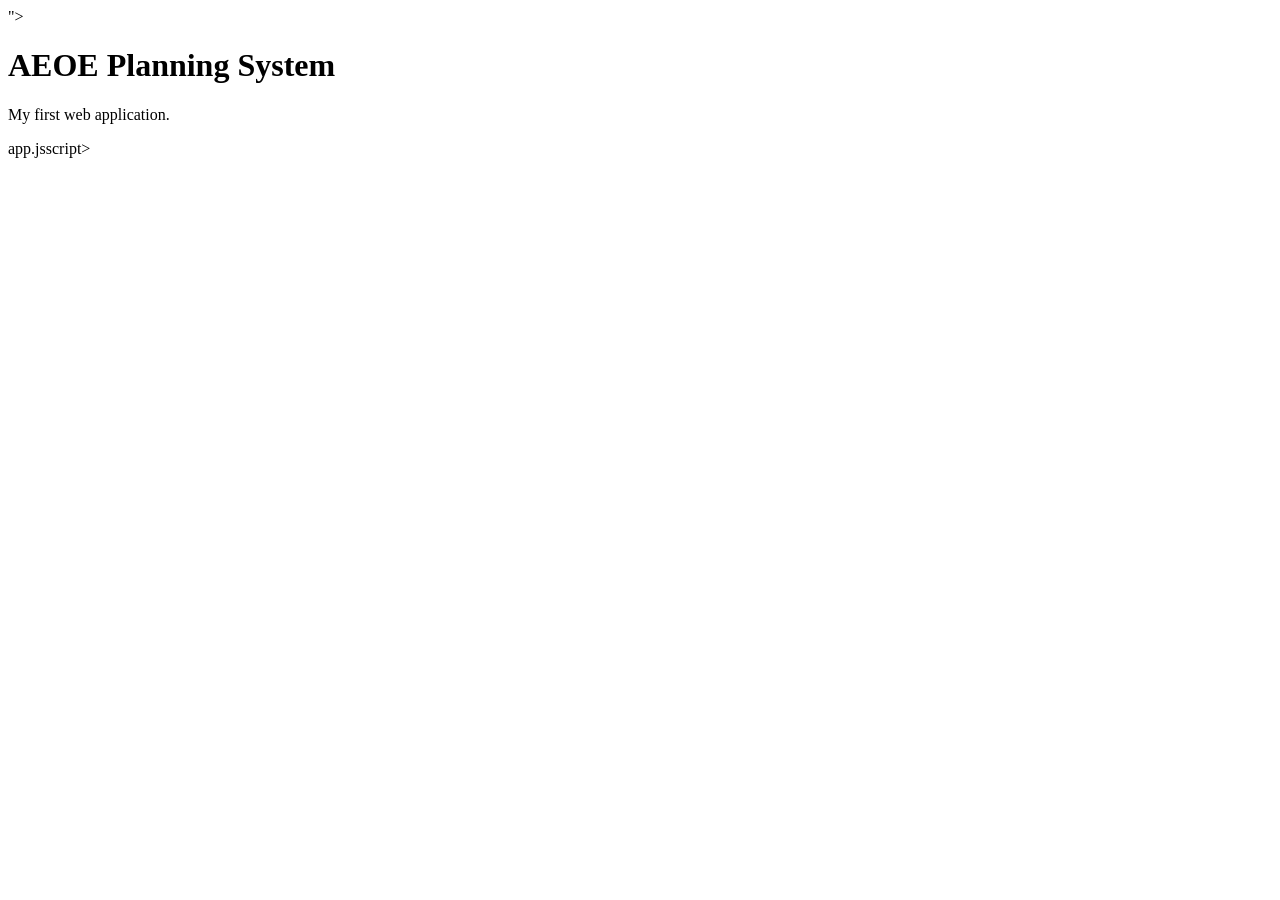
==== index.html @ 93dbd492 "Initial project setup" ====
<!DOCTYPE html>
<html>
<head>
    <title>AEOE Planner</title>
    ">
</head>
<body>

    <h1>AEOE Planning System</h1>

    <p>My first web application.</p>

    app.jsscript>

</body>
</html>
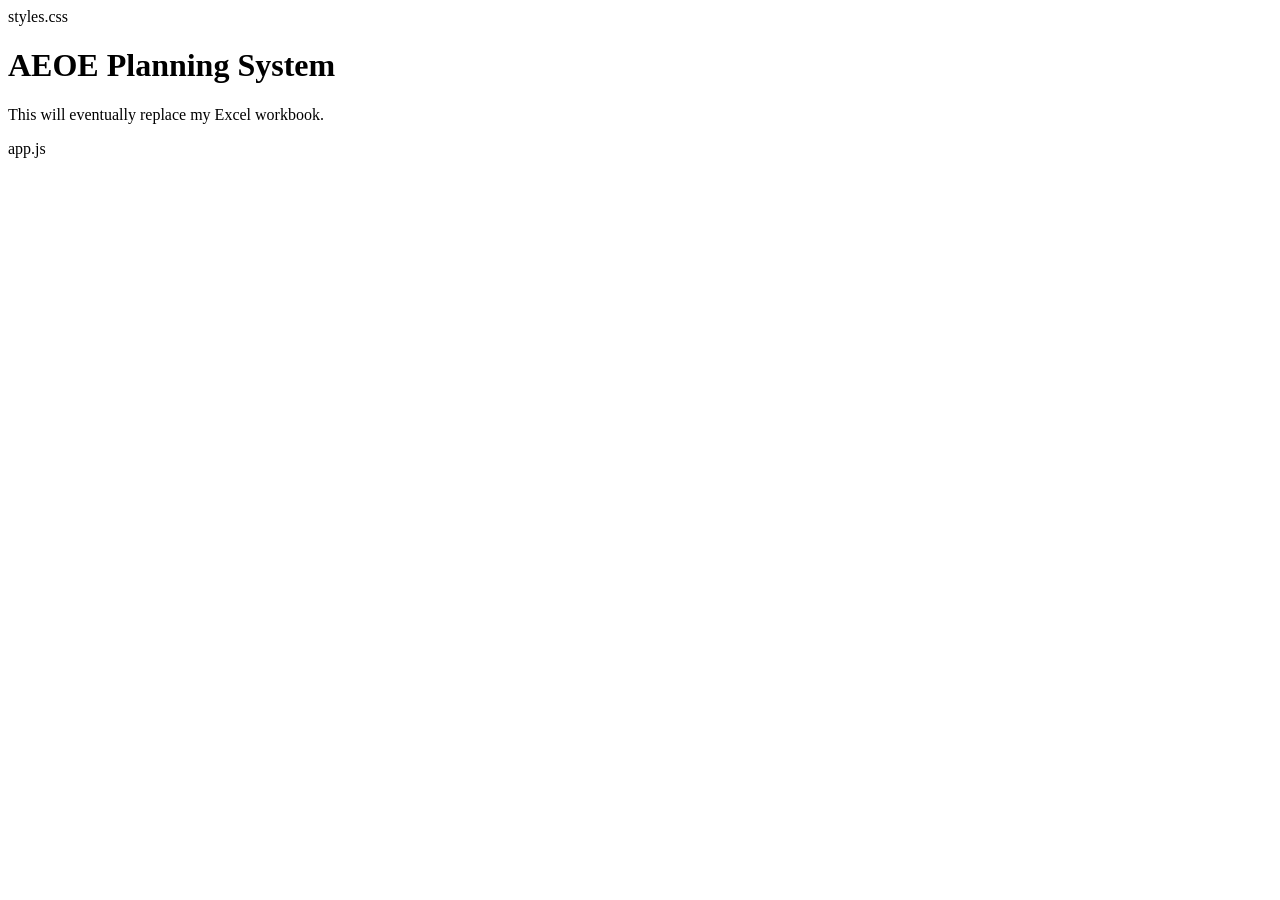
==== commit 47b98503: "Initial planner set up" ====
--- a/index.html
+++ b/index.html
@@ -3,15 +3,15 @@
 <html>
 <head>
     <title>AEOE Planner</title>
-    ">
+    styles.css
 </head>
 <body>
 
     <h1>AEOE Planning System</h1>
 
-    <p>My first web application.</p>
+    <p>This will eventually replace my Excel workbook.</p>
 
-    app.jsscript>
+    app.js
 
 </body>
 </html>
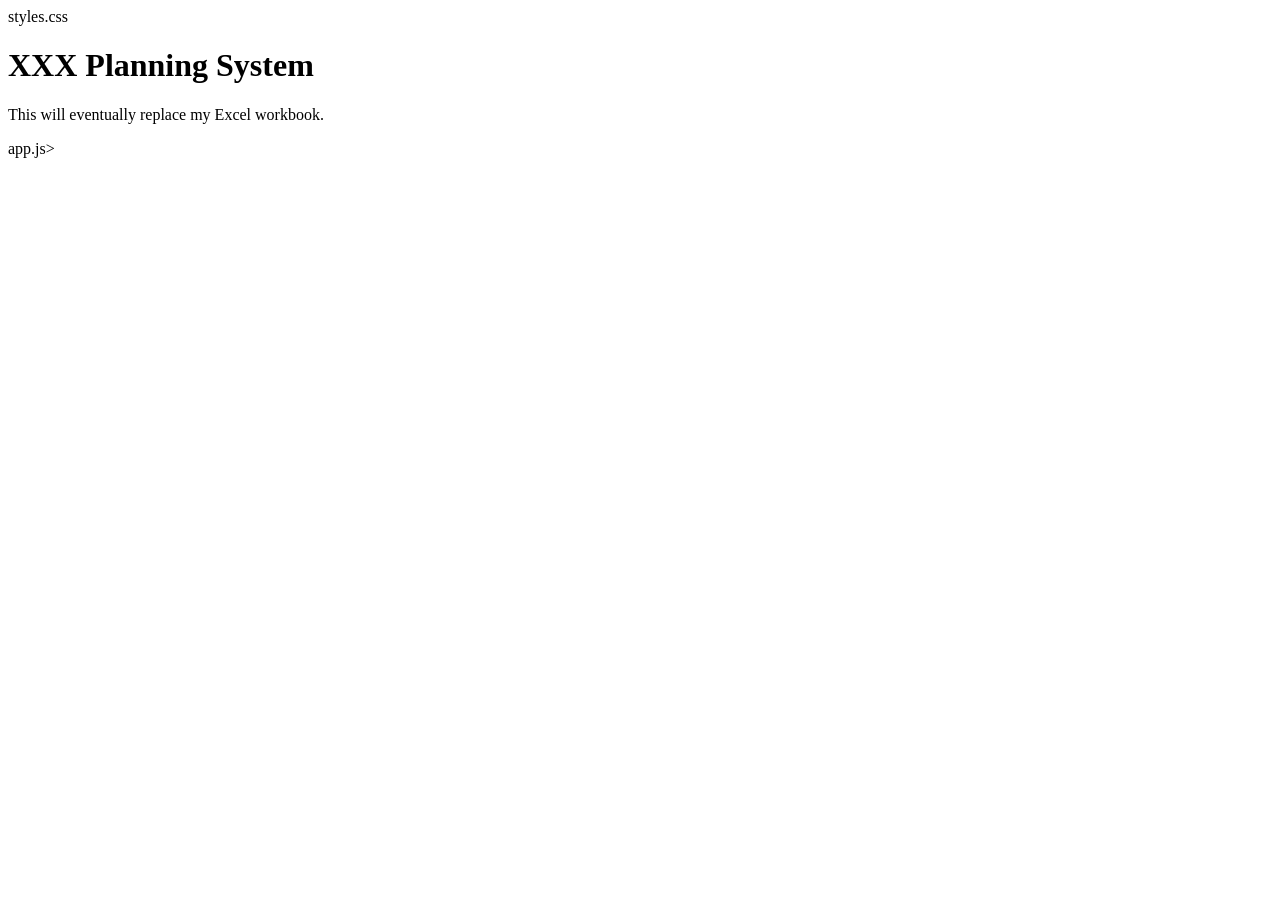
==== commit c0c44232: "UPDATES" ====
--- a/index.html
+++ b/index.html
@@ -1,4 +1,3 @@
-
 <!DOCTYPE html>
 <html>
 <head>
@@ -7,12 +6,12 @@
 </head>
 <body>
 
-    <h1>AEOE Planning System</h1>
+    <h1>XXX Planning System</h1>
 
     <p>This will eventually replace my Excel workbook.</p>
 
-    app.js
-
+    app.js>
 </body>
 </html>
 
+
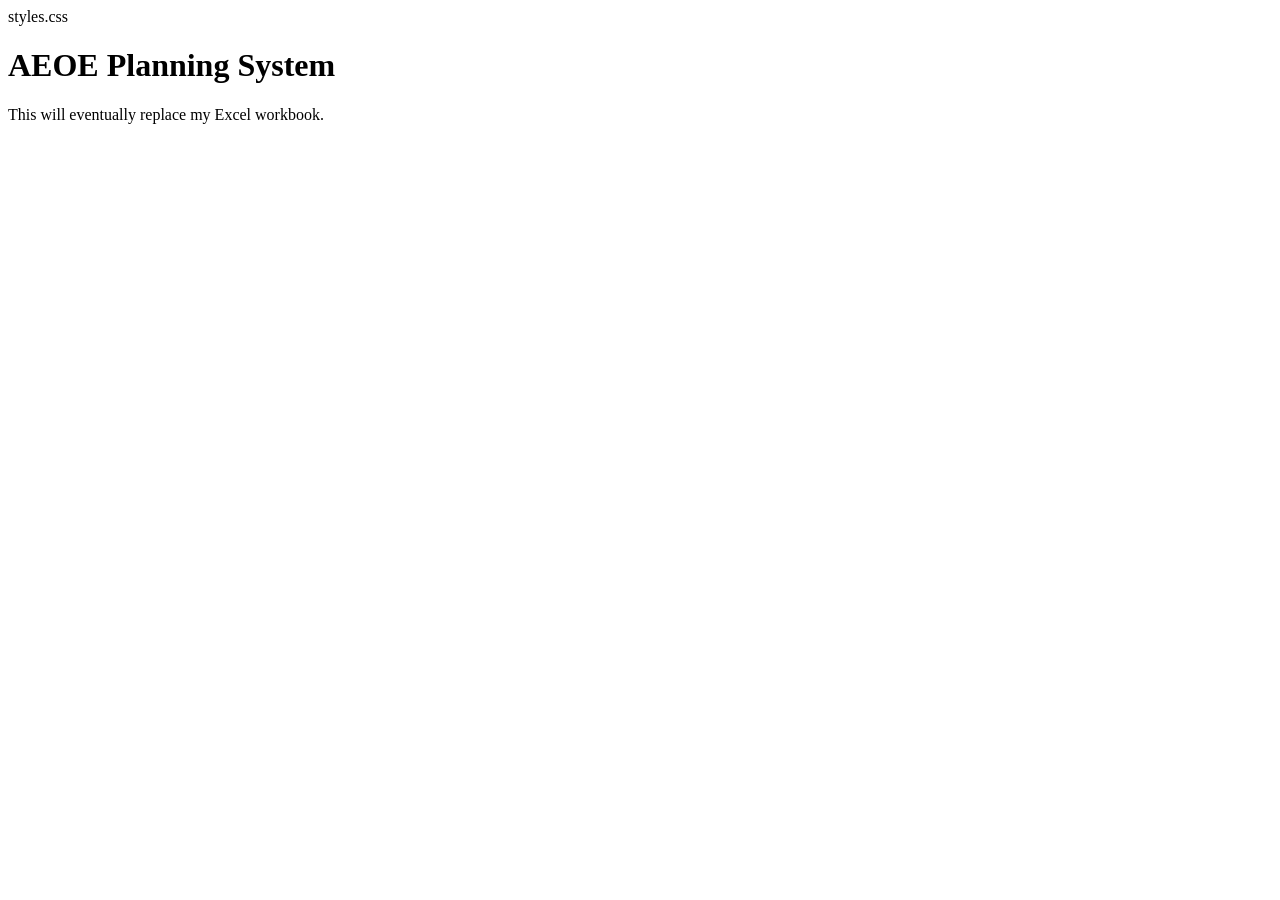
==== commit 1d37a1f6: "UPDATE HTML AGAIN" ====
--- a/index.html
+++ b/index.html
@@ -1,17 +1,20 @@
 <!DOCTYPE html>
 <html>
 <head>
-    <title>AEOE Planner</title>
+    <title>XXXX Planner</title>
     styles.css
 </head>
 <body>
 
-    <h1>XXX Planning System</h1>
+    <h1>AEOE Planning System</h1>
 
     <p>This will eventually replace my Excel workbook.</p>
 
-    app.js>
+    <script src="app.js"></script>
+
 </body>
 </html>
 
 
+
+
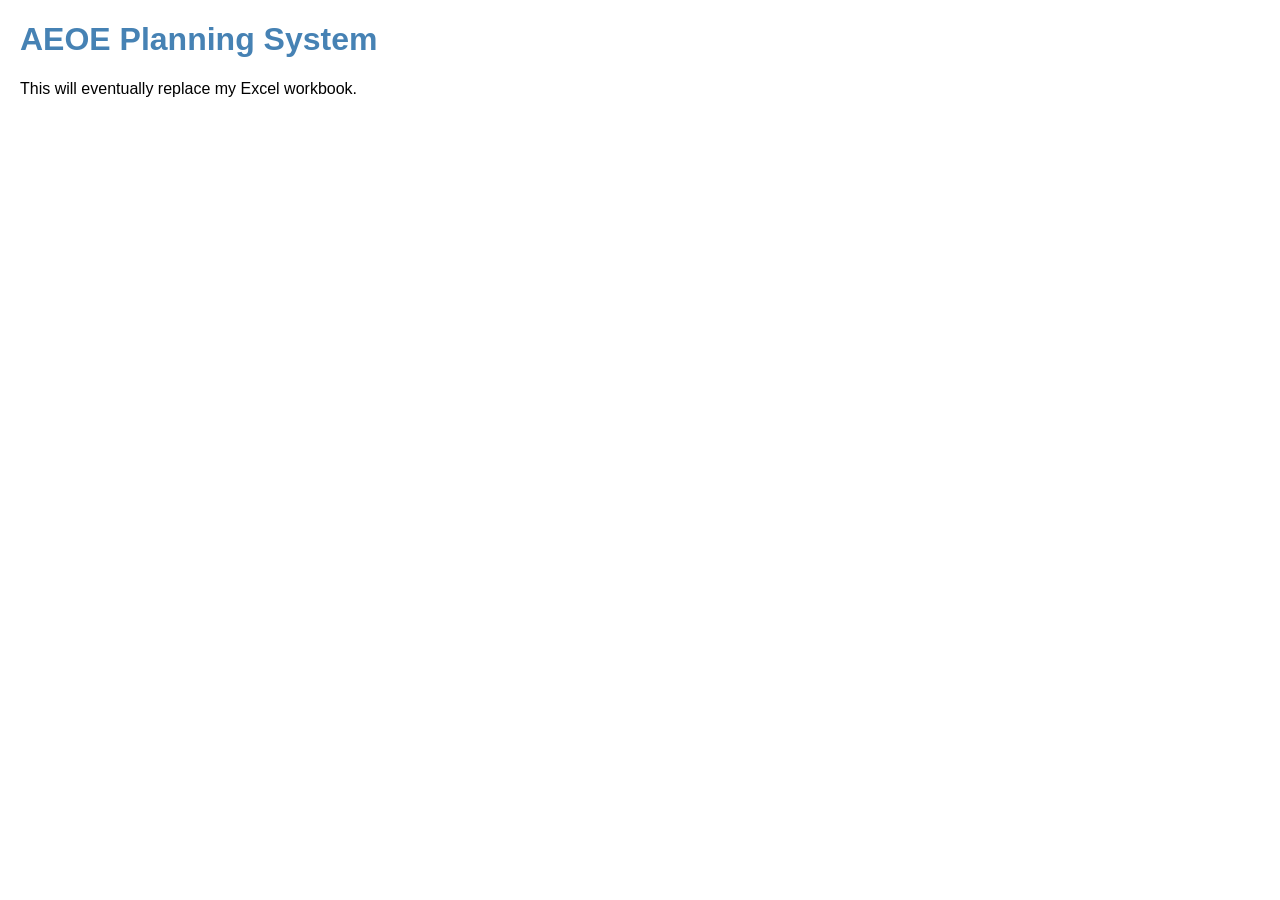
==== commit 33e45243: "html update 4 or 5" ====
--- a/index.html
+++ b/index.html
@@ -2,7 +2,7 @@
 <html>
 <head>
     <title>XXXX Planner</title>
-    styles.css
+    <link rel="stylesheet" href="styles.css">
 </head>
 <body>
 
--- a/styles.css
+++ b/styles.css
@@ -0,0 +1,9 @@
+body {
+    font-family: Arial, sans-serif;
+    margin: 20px;
+}
+
+h1 {
+    color: steelblue;
+}
+
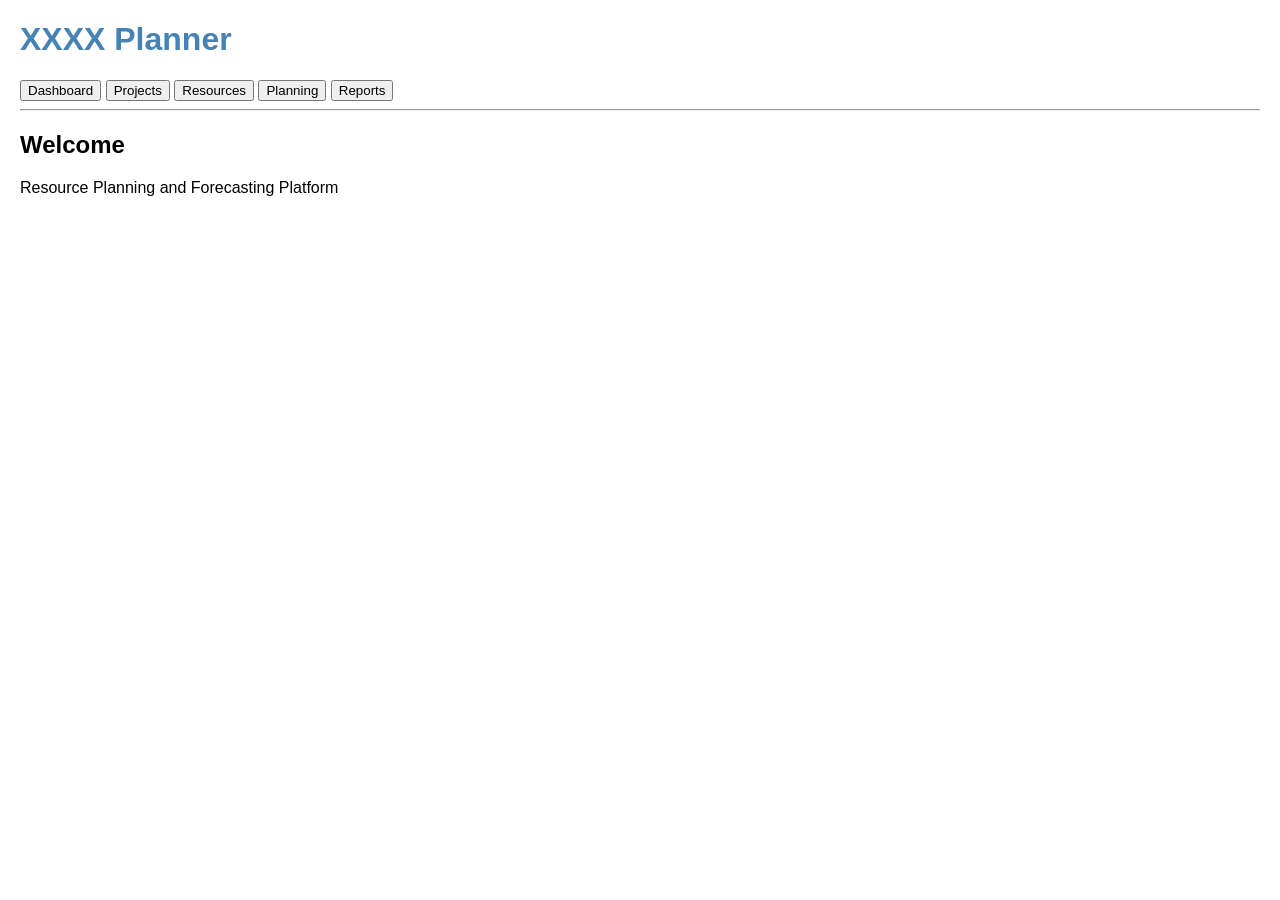
==== commit 69a160b2: "update body" ====
--- a/index.html
+++ b/index.html
@@ -4,11 +4,26 @@
     <title>XXXX Planner</title>
     <link rel="stylesheet" href="styles.css">
 </head>
+
 <body>
 
-    <h1>AEOE Planning System</h1>
+    <h1>XXXX Planner</h1>
 
-    <p>This will eventually replace my Excel workbook.</p>
+    <nav>
+        <button>Dashboard</button>
+        <button>Projects</button>
+        <button>Resources</button>
+        <button>Planning</button>
+        <button>Reports</button>
+    </nav>
+
+    <hr>
+
+    <h2>Welcome</h2>
+
+    <p>
+        Resource Planning and Forecasting Platform
+    </p>
 
     <script src="app.js"></script>
 
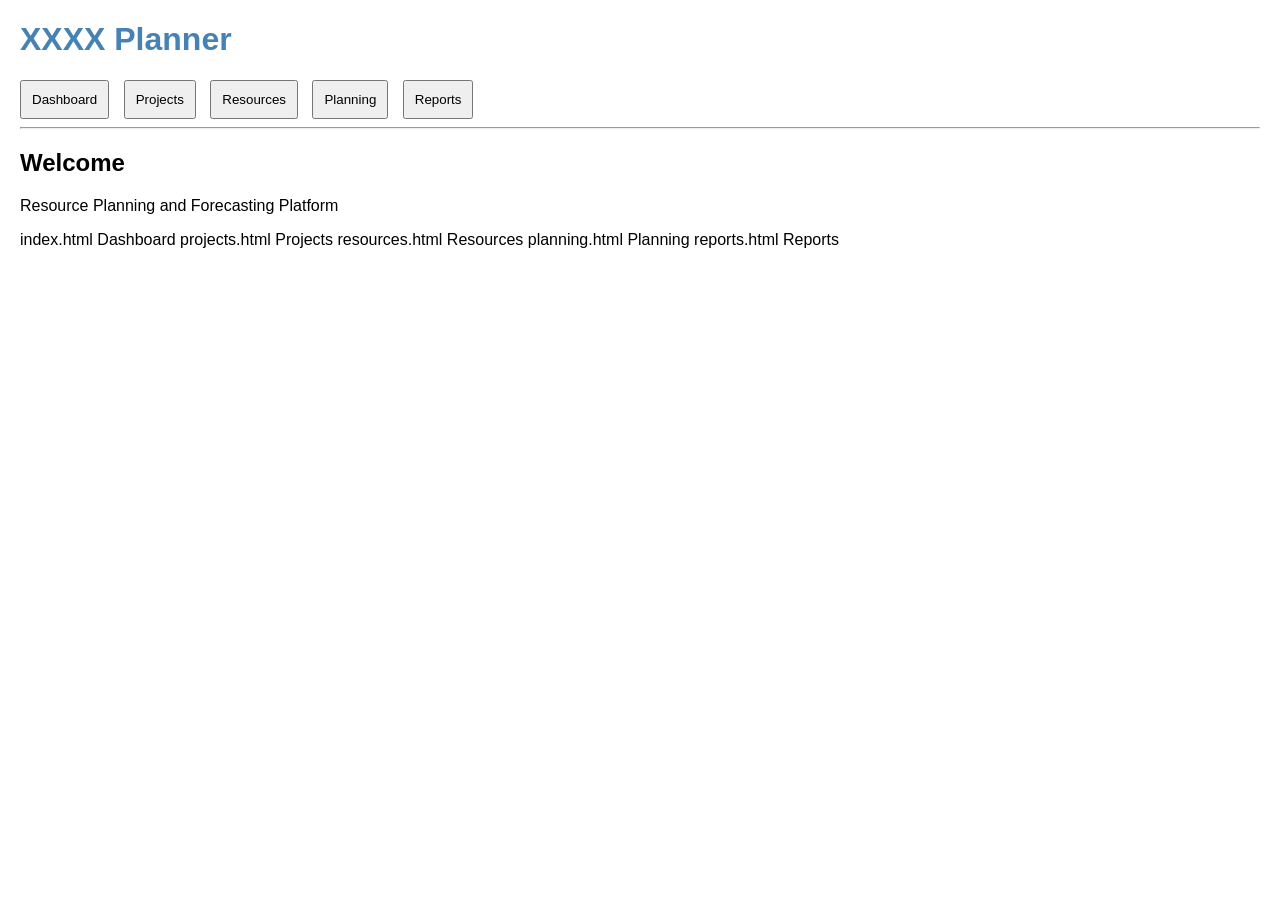
==== commit 4c25bc50: "buttonnav" ====
--- a/index.html
+++ b/index.html
@@ -31,5 +31,25 @@
 </html>
 
 
+index.html
+    Dashboard
+</button>
+
+projects.html
+    Projects
+</button>
+
+resources.html
+    Resources
+</button>
+
+planning.html
+    Planning
+</button>
+
+reports.html
+    Reports
+</button>
 
 
+
--- a/styles.css
+++ b/styles.css
@@ -7,3 +7,7 @@
     color: steelblue;
 }
 
+button {
+    padding: 10px;
+    margin-right: 10px;
+}
